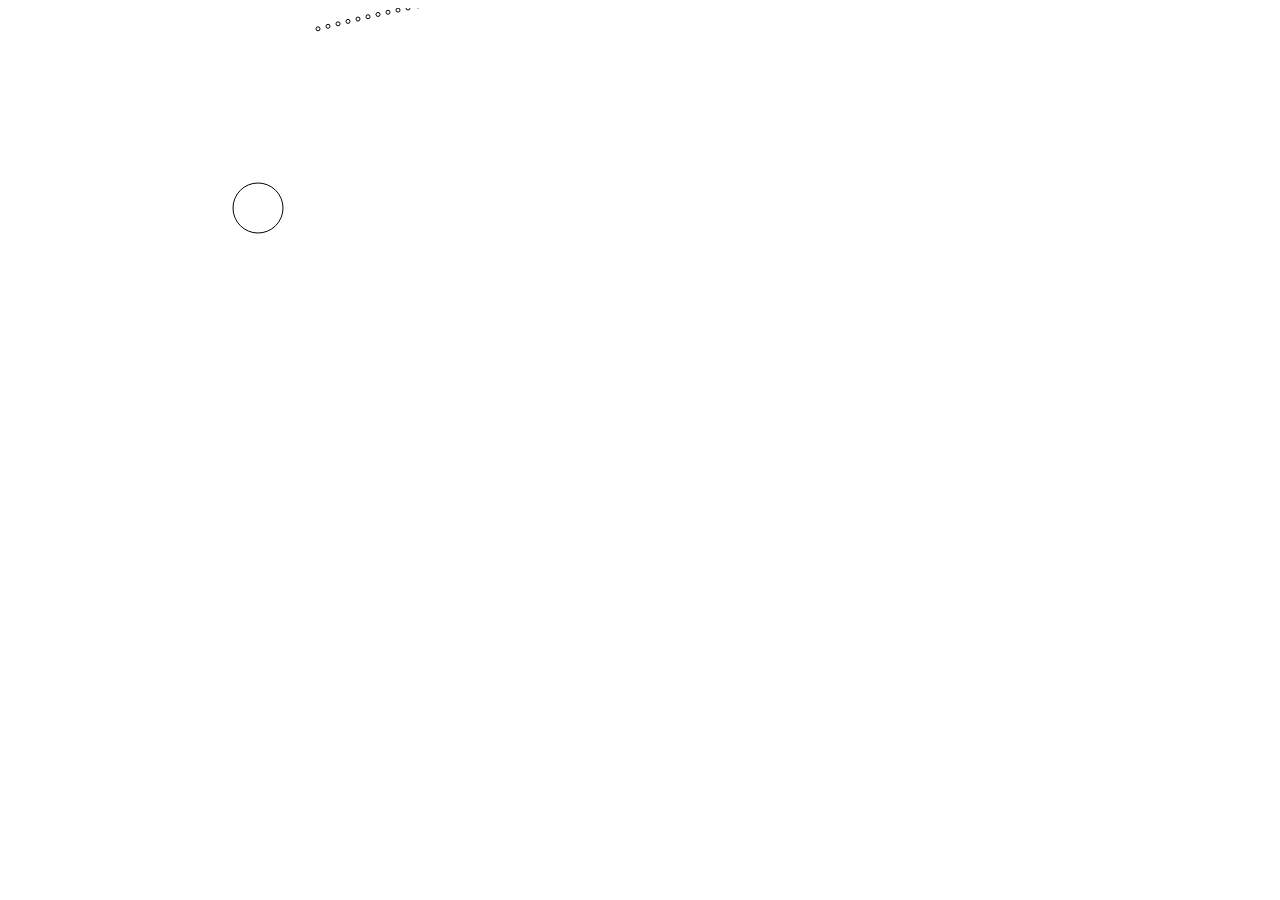
==== index.html @ 99bcccbd "Parsing some basic equations" ====
<html>
    <head>

    </head>
    <body>
    <canvas id="drawing" width="800px" height="500px">
    </canvas>
    <script>
        var canvas = document.getElementById("drawing");
        var canvasHeight = 500;
        var canvasWidth = 800;

        var drawParabola = function(slope, x, y) {
            var h = canvasWidth / 2;
            var k = 0;
            var a = -y/((2*h+x)*(-x-h));
            var b = -2*a*h;
            var c = k;
            console.log(a + " " + b);
            iterations = 0;
            while (y < canvasHeight && iterations < 50) {
                iterations = iterations + 1;
                x = x + 10;
                y = a * (x - h) * (x - h) + b * (x - h);
                console.log(x + " " + y);
                var ctx = canvas.getContext("2d");
                ctx.fillStyle = "#FF0000"
                ctx.beginPath();
                ctx.arc(x, y, 2, 0, 2*Math.PI);
                ctx.stroke();
            }
        };
        drawParabola(1, 300, 200);

        var ctx = canvas.getContext("2d");
        ctx.fillStyle = "#FF0000"
        ctx.beginPath();
        ctx.arc(250, 200, 25, 0, 2*Math.PI);
        ctx.stroke();
    </script>
    </body>
</html>
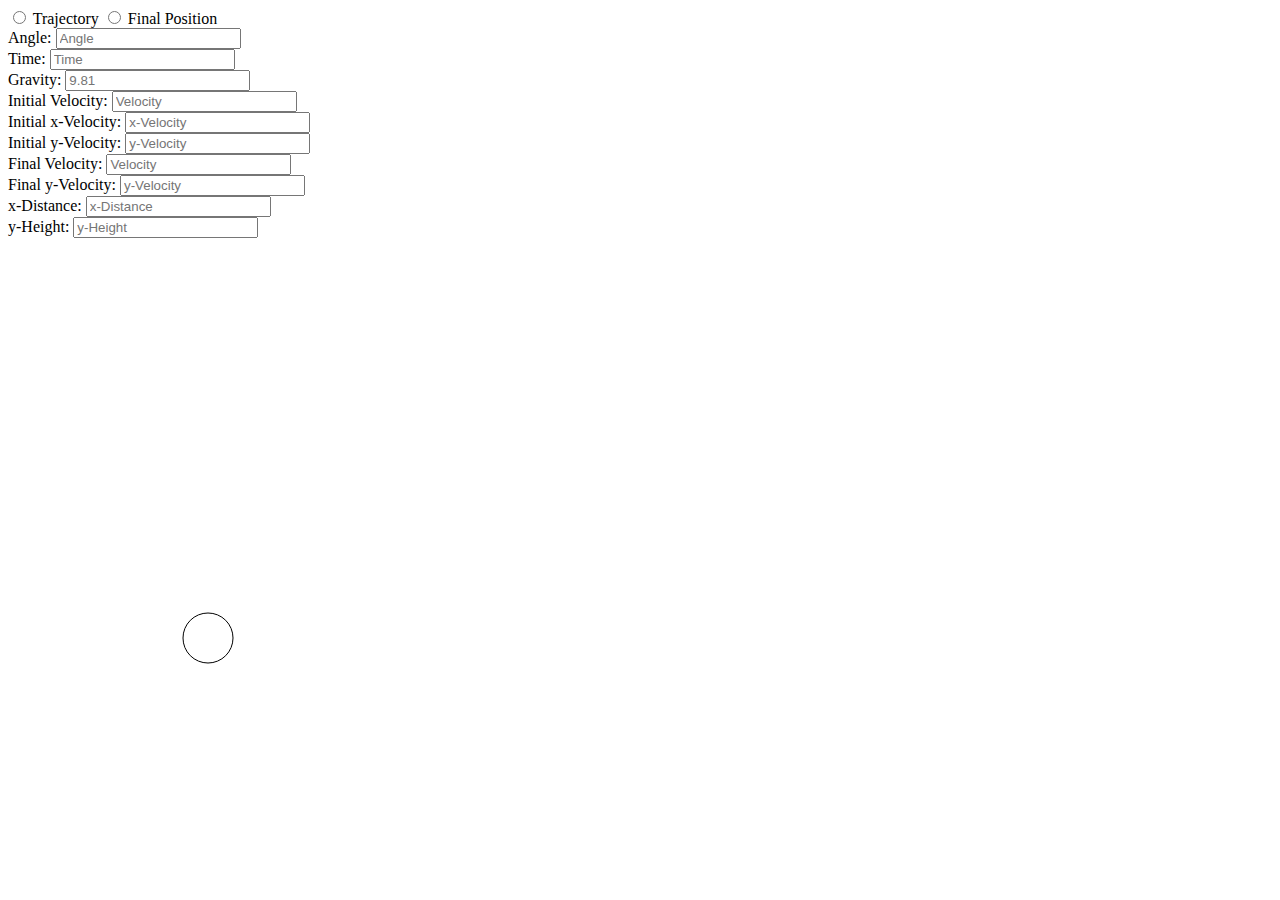
==== commit 1b5d0277: "Major updates to the UI." ====
--- a/index.html
+++ b/index.html
@@ -1,42 +1,293 @@
 <html>
     <head>
-
+        <link rel="stylesheet" type="text\css" href="bootstrap/dist/css/bootstrap.min.css">
+        <link rel="stylesheet" type="text\css" href="custom.css">
     </head>
     <body>
-    <canvas id="drawing" width="800px" height="500px">
-    </canvas>
+           
+        <div id="content">
+            <div class="container">
+                <div class="row">
+                    <div class="col-md-12">
+                        <div id="toolButtons" class="btn-group" data-toggle="buttons">
+                            <label class="btn btn-primary active">
+                                <input id="trajectory" type="radio" name="options" id="option1"> Trajectory
+                            </label>
+                            <label class="btn btn-primary">
+                                <input id="finalPosition" type="radio" name="options" id="option2" > Final Position
+                            </label>
+                        </div>
+                    </div>
+                </div>
+
+                <div class="row">
+                    <div class="col-md-4">
+                        <div class="input-group">
+                            <span class="input-group-addon">Angle:</span>
+                            <input id="angle" type="text" class="form-control" placeholder="Angle">
+                        </div>
+                    </div>
+                    <div class="col-md-4">
+                        <div class="input-group">
+                            <span class="input-group-addon">Time:</span>
+                            <input id="time" type="text" class="form-control" placeholder="Time">
+                        </div>
+                    </div>
+                    <div class="col-md-4">
+                        <div class="input-group">
+                            <span class="input-group-addon">Gravity:</span>
+                            <input id="gravity" type="text" class="form-control" placeholder="9.81">
+                        </div>
+                    </div>
+                </div>
+                <div class="row">
+                    <div class="col-md-4">
+                        <div class="input-group">
+                            <span class="input-group-addon">Initial Velocity:</span>
+                            <input id="initialVelocity" type="text" class="form-control" placeholder="Velocity">
+                        </div>
+                    </div>
+                    <div class="col-md-4">
+                        <div class="input-group">
+                            <span class="input-group-addon">Initial x-Velocity:</span>
+                            <input id="initialXVelocity" type="text" class="form-control" placeholder="x-Velocity">
+                        </div>
+                    </div>
+                    <div class="col-md-4">
+                        <div class="input-group">
+                            <span class="input-group-addon">Initial y-Velocity:</span>
+                            <input id="initialYVelocity" type="text" class="form-control" placeholder="y-Velocity">
+                        </div>
+                    </div>
+                </div>
+
+                <div id="highlightedRegion">
+                    <div class="row">
+                        <div class="col-md-6">
+                            <div class="input-group">
+                                <span class="input-group-addon">Final Velocity:</span>
+                                <input id="finalVelocity" type="text" class="form-control possibleHighlight" placeholder="Velocity">
+                            </div>
+                        </div>
+                        <div class="col-md-6">
+                            <div class="input-group">
+                                <span class="input-group-addon">Final y-Velocity:</span>
+                                <input id="finalYVelocity" type="text" class="form-control possibleHighlight" placeholder="y-Velocity">
+                            </div>
+                        </div>
+                    </div>
+
+                    <div class="row">
+                        <div class="col-md-6">
+                            <div class="input-group">
+                                <span class="input-group-addon">x-Distance:</span>
+                                <input id="finalXPosition" ype="text" class="form-control possibleHighlight" placeholder="x-Distance">
+                            </div>
+                        </div>
+                        <div class="col-md-6">
+                            <div class="input-group">
+                                <span class="input-group-addon">y-Height:</span>
+                                <input id="finalYPosition" type="text" class="form-control possibleHighlight" placeholder="y-Height">
+                            </div>
+                        </div>
+                    </div>
+                </div>
+
+                <div class="row">
+                    <div class="col-md-12">
+                        <div id="myPopover" data-content="Since you selected a non-standard location, you must specify at one of the highlighted fields." data-original-title="Specification Needed" ></div>
+                        <div id="canvasWrapper">
+                            <canvas id="drawing" width="800px" height="500px">
+                            </canvas>
+                        </div>
+                    </div>
+                </div>
+            </div>
+        </div>
+
+
+
+    </body>
+    <script src="http://ajax.googleapis.com/ajax/libs/jquery/1.10.2/jquery.min.js">
+    </script>
+    <script src="bootstrap/dist/js/bootstrap.js">
+    </script>
     <script>
-        var canvas = document.getElementById("drawing");
+        var trajectorySelected = true;
+        var theta = undefined;
+        var ballX = 200;
+        var ballY = 400;
+        var radius = 25;
         var canvasHeight = 500;
         var canvasWidth = 800;
-
-        var drawParabola = function(slope, x, y) {
-            var h = canvasWidth / 2;
-            var k = 0;
-            var a = -y/((2*h+x)*(-x-h));
-            var b = -2*a*h;
-            var c = k;
-            console.log(a + " " + b);
-            iterations = 0;
-            while (y < canvasHeight && iterations < 50) {
-                iterations = iterations + 1;
-                x = x + 10;
-                y = a * (x - h) * (x - h) + b * (x - h);
-                console.log(x + " " + y);
-                var ctx = canvas.getContext("2d");
-                ctx.fillStyle = "#FF0000"
-                ctx.beginPath();
-                ctx.arc(x, y, 2, 0, 2*Math.PI);
+        var ghostBallX = -1;
+        var ghostBallY = -1;
+
+        function drawScene() {
+
+            var canvas = document.getElementById("drawing");
+
+            var ctx = canvas.getContext("2d");
+            ctx.clearRect(0, 0, canvasWidth, canvasHeight);
+
+
+
+            var drawParabola = function(slope, x, y) {
+                var startingX = x;
+                var startingY = y;
+                var h = canvasWidth / 2;
+                if (slope < 0) {
+                    h = 0;
+                }
+
+                if (slope === 0) {
+                    h = x;
+                    x = x + 1;
+                    y = y + 1;
+                    slope = -.0002;
+                }
+
+                var k = 0;
+
+                var a = -slope / ( 2 * (x - h) ) 
+                var b = -2 * a * h
+                var c = y - (a * x * x + b * x)
+
+                iterations = 0;
+                while (y < canvasHeight && iterations < 100) {
+                    iterations = iterations + 1;
+                    x = x + 10;
+                    y = a * x * x + b * x + c;
+
+                    ctx.fillStyle = "#FF0000"
+                    ctx.beginPath();
+                    ctx.arc(x, y, 2, 0, 2*Math.PI);
+                    ctx.stroke();
+                }
+                if (trajectorySelected) {
+                    ghostBallX = mouseX;
+                    if (Math.abs(mouseX - h) < 10) {
+                        ghostBallX = h;
+                    }
+                    if (Math.abs(mouseX - (2 * h - startingX)) < 10) {
+                        ghostBallX = (2 * h - startingX);
+                    }
+                    ctx.beginPath();
+                    ghostBallY = a * ghostBallX * ghostBallX + b * ghostBallX + c;
+                    ctx.arc(ghostBallX, ghostBallY, radius, 0, 2*Math.PI);
+                    ctx.stroke();
+                }
+            };
+            if (theta != undefined) {
+                drawParabola(Math.tan(theta), ballX, ballY);
+            }
+
+
+            ctx.fillStyle = "#000000"
+            ctx.beginPath();
+            ctx.arc(ballX, ballY, radius, 0, 2*Math.PI);
+            ctx.stroke();
+
+            // Angle
+
+            if (theta != undefined) {
+                ctx.font="12px Arial";
+                ctx.fillText("Angle",ballX + 30, ballY - 10);
+
+                ctx.moveTo(ballX, ballY);
+                ctx.lineTo(ballX + 50, ballY);
                 ctx.stroke();
-            }
-        };
-        drawParabola(1, 300, 200);
-
-        var ctx = canvas.getContext("2d");
-        ctx.fillStyle = "#FF0000"
-        ctx.beginPath();
-        ctx.arc(250, 200, 25, 0, 2*Math.PI);
-        ctx.stroke();
-    </script>
-    </body>
+
+                ctx.moveTo(ballX, ballY);
+                ctx.lineTo(ballX + Math.cos(theta)*50, ballY - Math.sin(theta)*50);
+                ctx.stroke();
+            }
+
+        }
+
+        drawScene();
+
+    </script>
+    <script>
+        var mouseX = -1;
+        var mouseY = -1;
+        var freeze = false;
+        $("#myPopover").popover(); 
+
+        $("#angle").change(function() {
+            console.log("event");
+            theta = parseFloat($("#angle").val()) * Math.PI / 180; 
+            console.log("theta" + theta);
+            drawScene();
+        });
+
+        $("#drawing").mousemove(function(e) {
+            if (!freeze) {
+                $drawing = $(this);
+                mouseX = e.pageX - $drawing.offset().left;
+                mouseY = e.pageY - $drawing.offset().top;
+                drawScene();
+            }
+        });
+
+        $("#drawing").mouseout(function() {
+            mouseX = -1;
+            mouseY = -1;
+        });
+
+        // Clear highlighted region
+        $(".possibleHighlight").focus(function() {
+            $("#highlightedRegion").css('background-color', 'white');
+            $("myPopover").popover("show");
+        });
+
+        // Select a place in the trajectory
+        $("#drawing").click(function(e) {
+            if (freeze) {
+                freeze = false;
+                $("#myPopover").popover('hide'); 
+            } else {
+
+                var h = canvasWidth / 2;
+                var startingX = ballX;
+                if (Math.abs(mouseX - h) < 10) {
+                    $("#finalYVelocity").val("0");
+                } else {
+                    if (Math.abs(mouseX - (2 * h - startingX)) < 10) {
+                        $("#finalYPosition").val(0);
+                    } else {
+                        $("#myPopover").offset({top: ghostBallY + $drawing.offset().top, left: ghostBallX + $drawing.offset().left + 20});
+                        $("#highlightedRegion").css('background-color', 'yellow');
+                        $("#myPopover").popover('show'); 
+                    }
+                } 
+                freeze = true;
+            }
+        });
+
+        // Send off the data to the server
+        $(".form-control").change(function () {
+            angle = $("#angle").val();
+            t = $("#time").val();
+            ay = $("#gravity").val();
+
+            v0 = $("#initialVelocity").val();
+            vx0 = $("#initialXVelocity").val();
+            vy0 = $("#initialYVelocity").val();
+
+            vf = $("#finalVelocity").val();
+            vyf = $("#finalYVelocity").val();
+
+            dxf = $("#finalXPosition").val();
+            dyf = $("#finalYPosition").val();
+
+            values = {angle: angle, t: t, ay: ay, v0: v0,
+                vx0: vx0, vy0: vy0, vf: vf, vyf: vyf,
+                dxf: dxf, dyf: dyf, dx0: 0, dy0: 0}
+
+            $.get("", function(values) {
+                alert("Data Sent");
+            });
+        });
+    </script>
 </html>
--- a/custom.css
+++ b/custom.css
@@ -0,0 +1,28 @@
+#content {
+    width: 800px;
+    margin: 0px auto;
+}
+
+#canvasWrapper {
+    margin: 0px auto;
+    width: 800px;
+    height: 500px;
+    border: 1px solid black;
+}
+
+#toolButtons {
+    margin: 0px;
+    text-align: center;
+}
+
+.row {
+    margin-bottom: 5px;
+}
+
+#myPopover {
+    position: absolute;
+}
+
+#highlightedRegion {
+    padding: 5px;
+}
